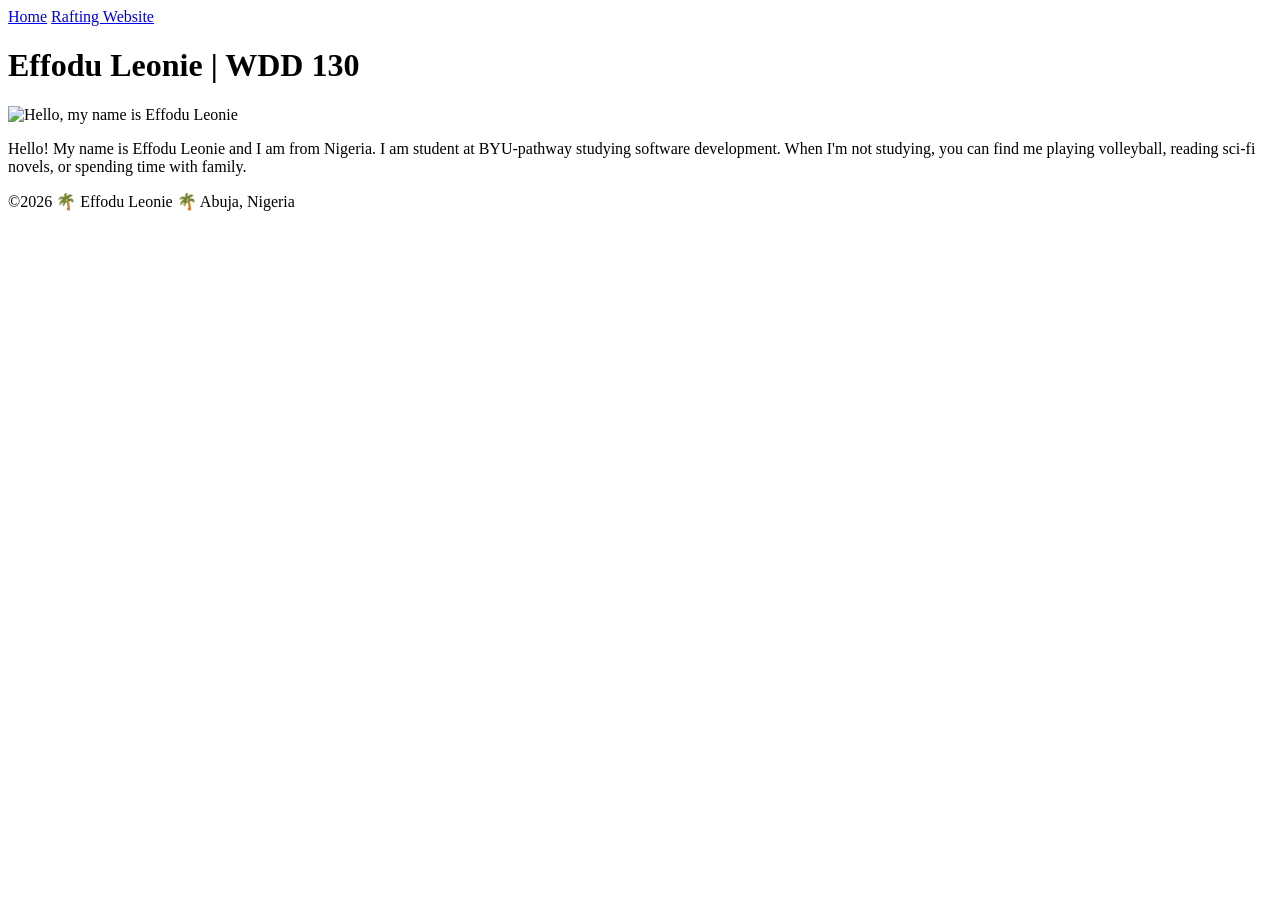
==== index.html @ 8b545617 "my home page" ====
<!DOCTYPE html>
<html lang="en">

<head>
    <meta charset="UTF-8">
    <meta name="viewport" content="width=device-width, initial-scale=1.0">
    <title>Effodu Leonie | WDD 130</title>
</head>

<body>
    <header>
        <nav>
            <a href="#">Home</a>
            <a href="wwr/">Rafting Website</a>
        </nav>
    </header>
    <main>
        <h1>Effodu Leonie | WDD 130</h1>
        <img src="images/profile.jpg" alt="Hello, my name is Effodu Leonie" width="200">
        <p>Hello! My name is Effodu Leonie and I am from Nigeria. I am student at BYU-pathway
            studying software development. When I'm not studying, you can find me playing
            volleyball, reading sci-fi novels, or spending time
            with family.
        </p>
    </main>
    <footer>
        <p>©2026 🌴 Effodu Leonie 🌴 Abuja, Nigeria</p>
    </footer>
</body>

</html>
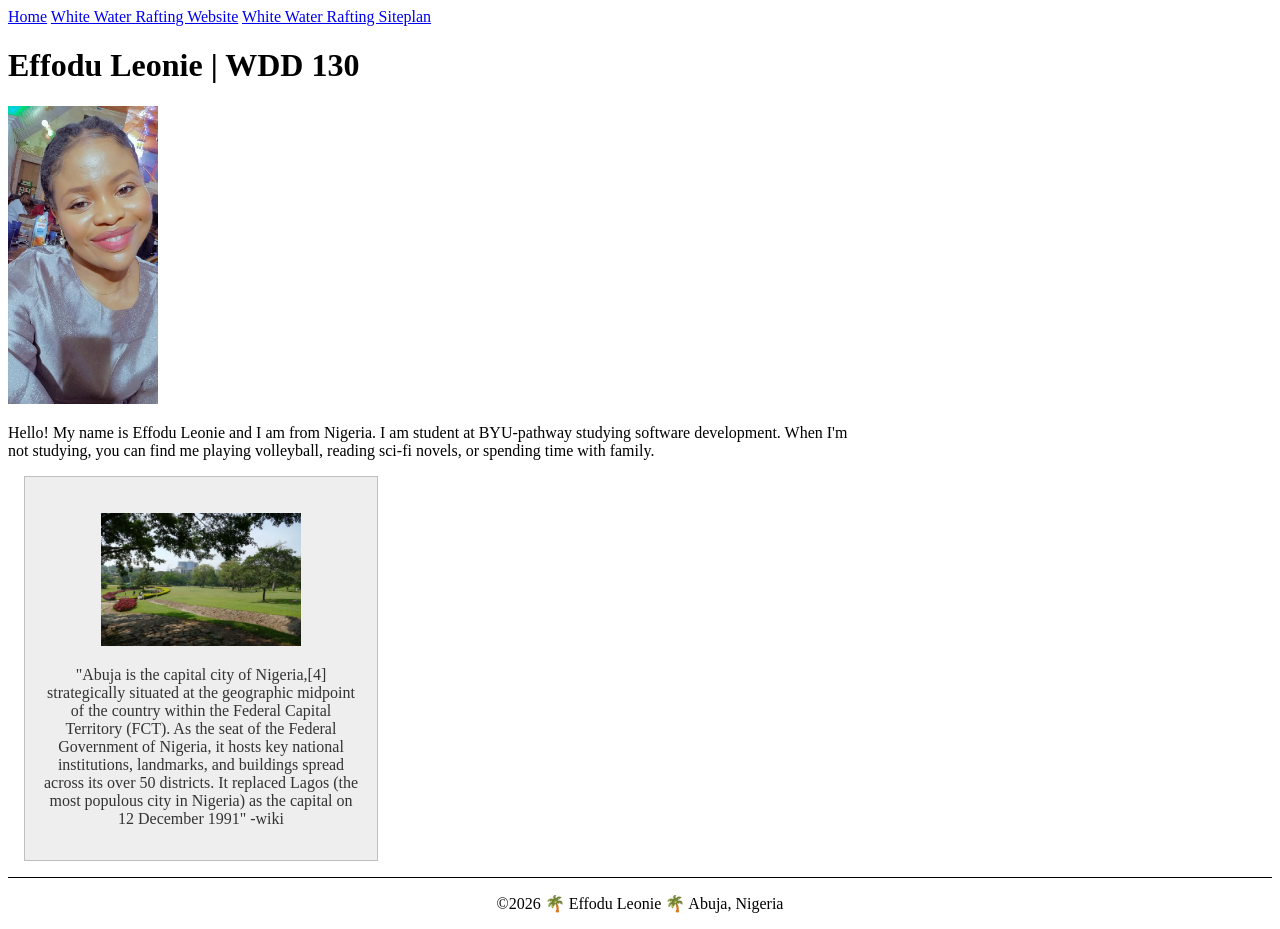
==== commit 15b95ba9: "home page enhancement" ====
--- a/index.html
+++ b/index.html
@@ -5,13 +5,20 @@
     <meta charset="UTF-8">
     <meta name="viewport" content="width=device-width, initial-scale=1.0">
     <title>Effodu Leonie | WDD 130</title>
+    <meta name="description" content="Effodu Leonie's BYU-Idaho WDD 130 course home page">
+    <meta name="author" content="Effodu Leonie">
+
+    <link rel="stylesheet" href="styles/styles.css">
+
 </head>
 
 <body>
     <header>
         <nav>
             <a href="#">Home</a>
-            <a href="wwr/">Rafting Website</a>
+
+            <a href="wwr/">White Water Rafting Website</a>
+            <a href="wwr/site-plan-rafting.html">White Water Rafting Siteplan</a>
         </nav>
     </header>
     <main>
@@ -23,6 +30,18 @@
             with family.
         </p>
     </main>
+
+    <aside>
+        <h2></h2>
+        <img src="images/Abuja_Millennium_Park_2019_01.webp" alt="Abuja City">
+        <p>"Abuja is the capital city of Nigeria,[4] strategically situated at the
+            geographic midpoint of the country within the Federal Capital Territory (FCT). As the
+            seat of the Federal
+            Government of Nigeria, it hosts key national institutions, landmarks, and buildings
+            spread across its over 50 districts. It replaced Lagos (the most populous city in
+            Nigeria) as the capital on 12 December 1991" -wiki</p>
+
+    </aside>
     <footer>
         <p>©2026 🌴 Effodu Leonie 🌴 Abuja, Nigeria</p>
     </footer>
--- a/styles/styles.css
+++ b/styles/styles.css
@@ -0,0 +1,34 @@
+main {
+    max-width: 840px;
+}
+
+main img {
+    width: 150px;
+    height: auto;
+}
+
+p {
+    padding: 0;
+}
+
+aside {
+    width: 20rem;
+    margin: 1rem;
+    border: 1px solid rgb(0 0 0 / 0.2);
+    /* 1 */
+    padding: 1rem;
+    background-color: #eee;
+    color: #333;
+    text-align: center;
+}
+
+aside img {
+    width: 200px;
+    height: auto;
+}
+
+footer {
+    margin-top: 15px;
+    border-top: 1px solid #000;
+    text-align: center;
+}
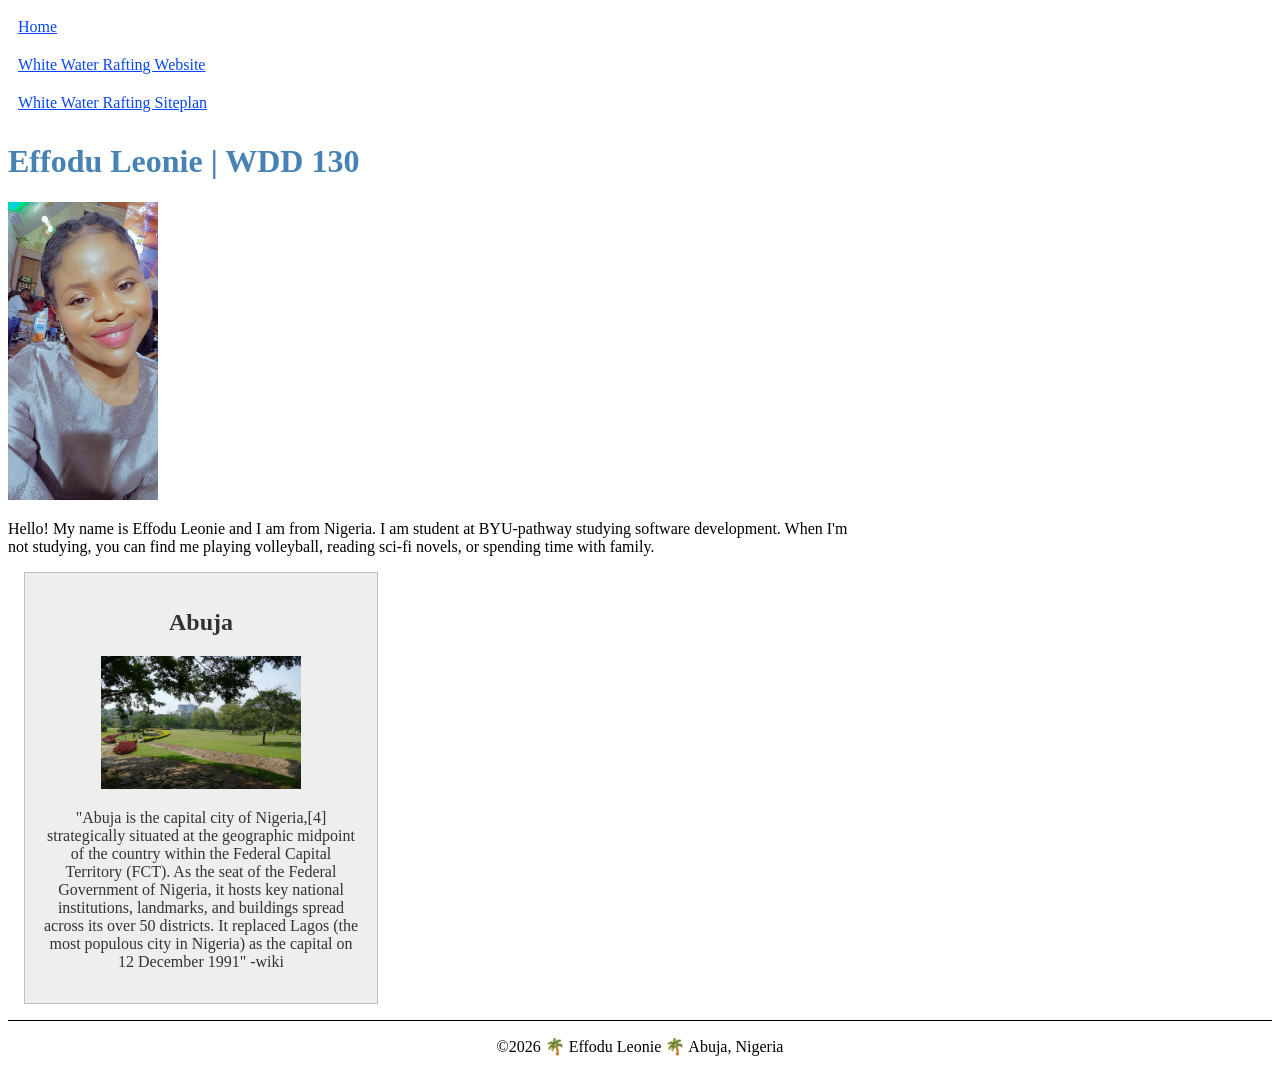
==== commit ccaafef0: "h2 and color" ====
--- a/index.html
+++ b/index.html
@@ -32,7 +32,7 @@
     </main>
 
     <aside>
-        <h2></h2>
+        <h2>Abuja</h2>
         <img src="images/Abuja_Millennium_Park_2019_01.webp" alt="Abuja City">
         <p>"Abuja is the capital city of Nigeria,[4] strategically situated at the
             geographic midpoint of the country within the Federal Capital Territory (FCT). As the
--- a/styles/styles.css
+++ b/styles/styles.css
@@ -1,5 +1,16 @@
 main {
     max-width: 840px;
+}
+
+nav a {
+    color: rgb(9, 71, 244);
+    padding: 10px;
+    display: block;
+}
+
+h1 {
+    color: steelblue;
+
 }
 
 main img {
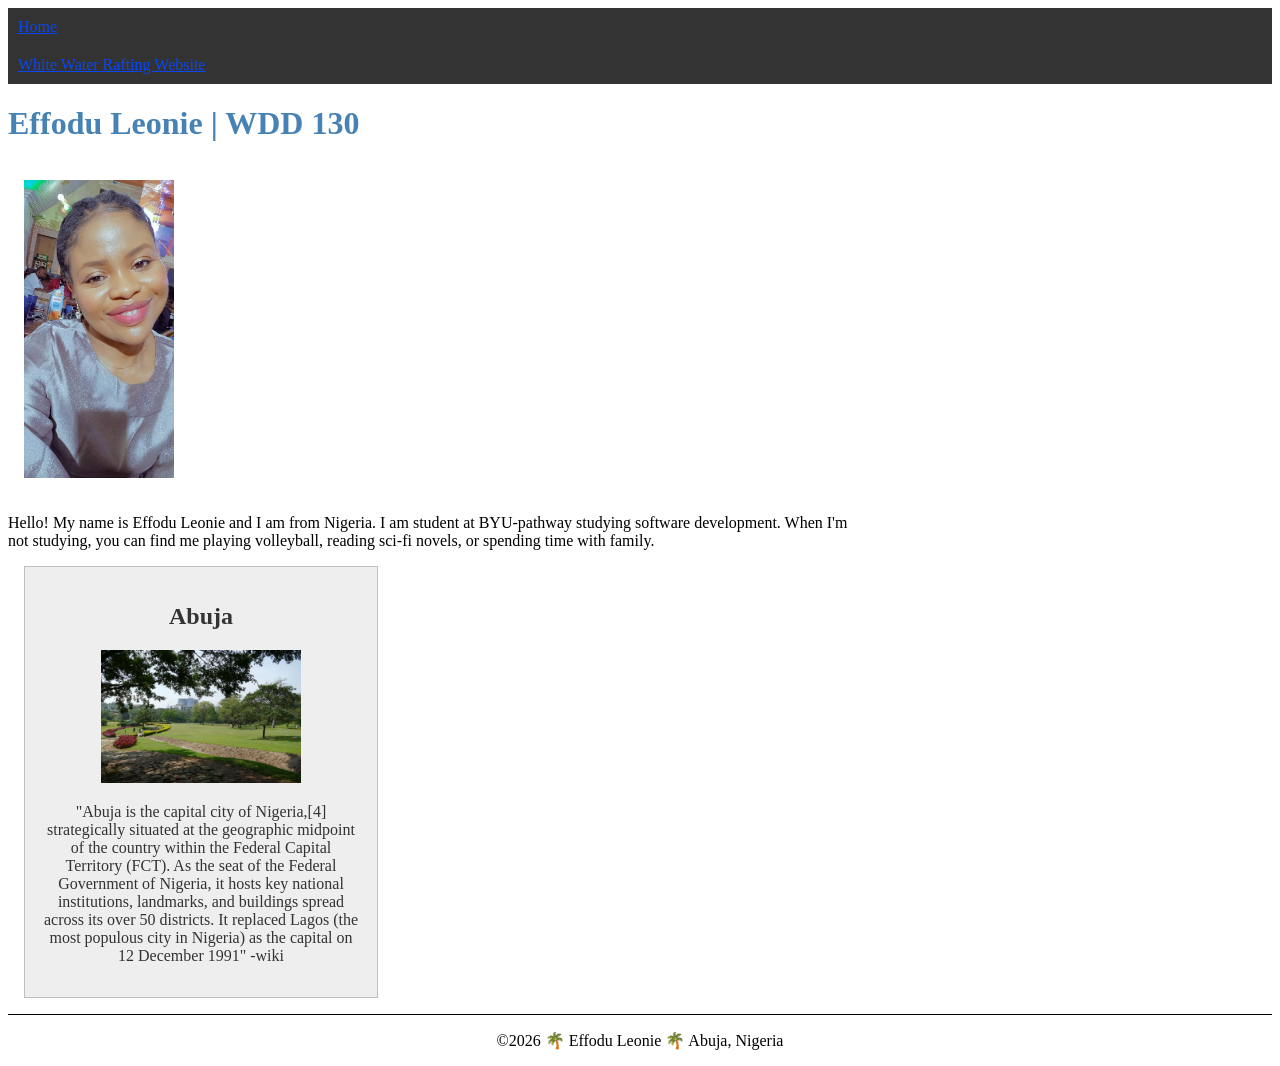
==== commit c757bdba: "audit changes" ====
--- a/index.html
+++ b/index.html
@@ -16,9 +16,7 @@
     <header>
         <nav>
             <a href="#">Home</a>
-
             <a href="wwr/">White Water Rafting Website</a>
-            <a href="wwr/site-plan-rafting.html">White Water Rafting Siteplan</a>
         </nav>
     </header>
     <main>
@@ -33,7 +31,7 @@
 
     <aside>
         <h2>Abuja</h2>
-        <img src="images/Abuja_Millennium_Park_2019_01.webp" alt="Abuja City">
+        <img src="images/abuja_park.webp" alt="Abuja City">
         <p>"Abuja is the capital city of Nigeria,[4] strategically situated at the
             geographic midpoint of the country within the Federal Capital Territory (FCT). As the
             seat of the Federal
--- a/styles/styles.css
+++ b/styles/styles.css
@@ -1,5 +1,10 @@
 main {
     max-width: 840px;
+}
+
+nav {
+    background-color: #333;
+    padding: auto;
 }
 
 nav a {
@@ -10,12 +15,14 @@
 
 h1 {
     color: steelblue;
-
 }
 
 main img {
     width: 150px;
     height: auto;
+    border: #000;
+    padding: 1em;
+    box-shadow: 0;
 }
 
 p {
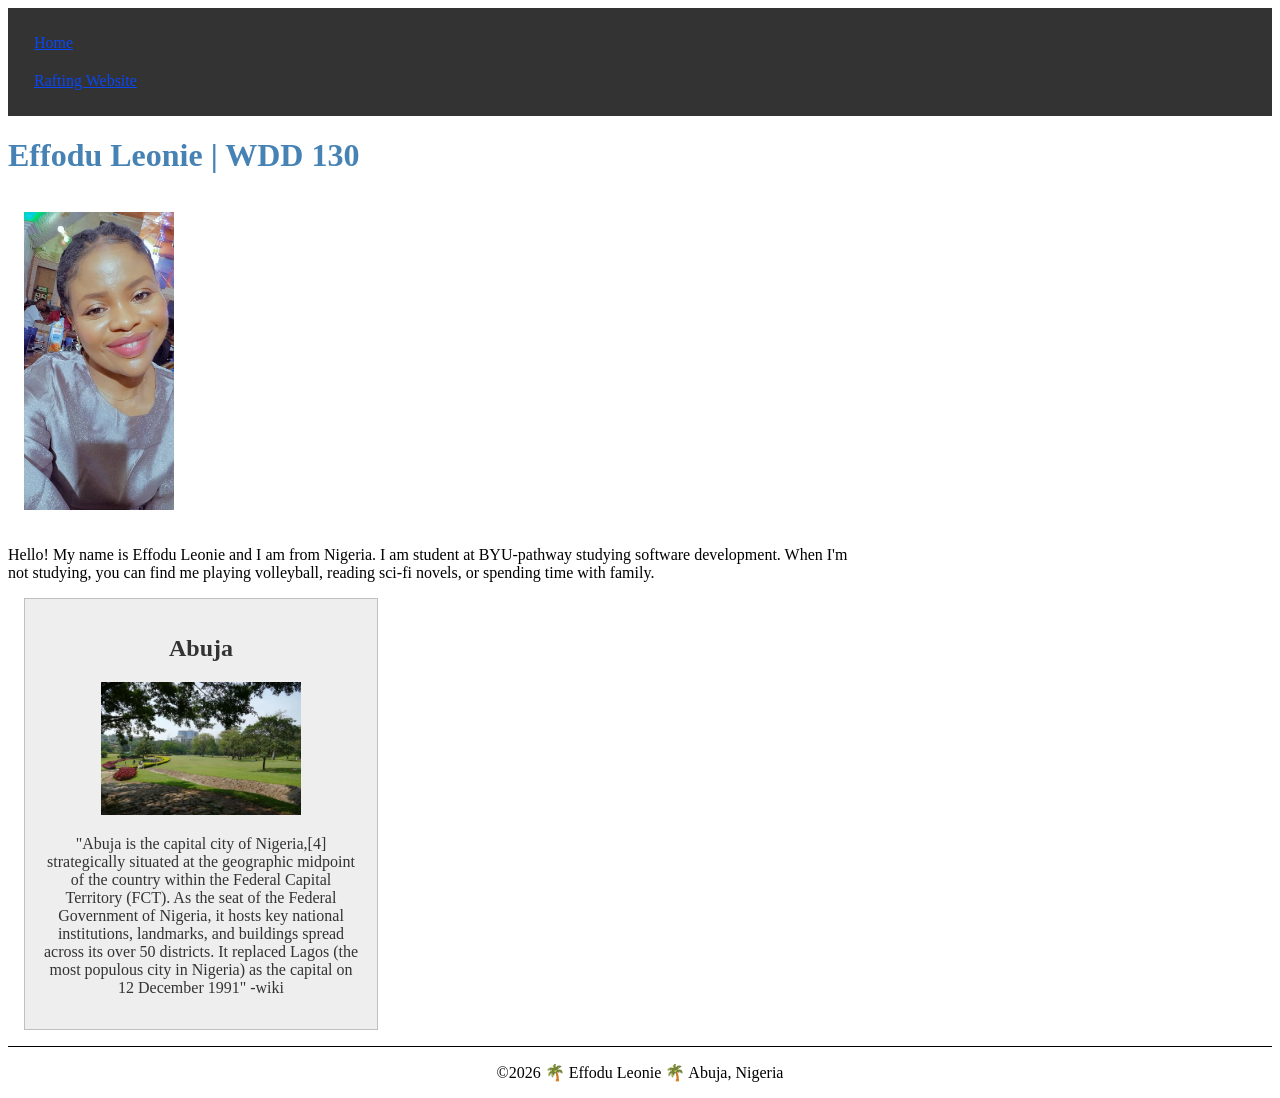
==== commit 893644f6: "more audit" ====
--- a/index.html
+++ b/index.html
@@ -16,7 +16,7 @@
     <header>
         <nav>
             <a href="#">Home</a>
-            <a href="wwr/">White Water Rafting Website</a>
+            <a href="wwr/">Rafting Website</a>
         </nav>
     </header>
     <main>
--- a/styles/styles.css
+++ b/styles/styles.css
@@ -4,7 +4,7 @@
 
 nav {
     background-color: #333;
-    padding: auto;
+    padding: 1em;
 }
 
 nav a {
@@ -22,7 +22,7 @@
     height: auto;
     border: #000;
     padding: 1em;
-    box-shadow: 0;
+    box-shadow: 1px;
 }
 
 p {
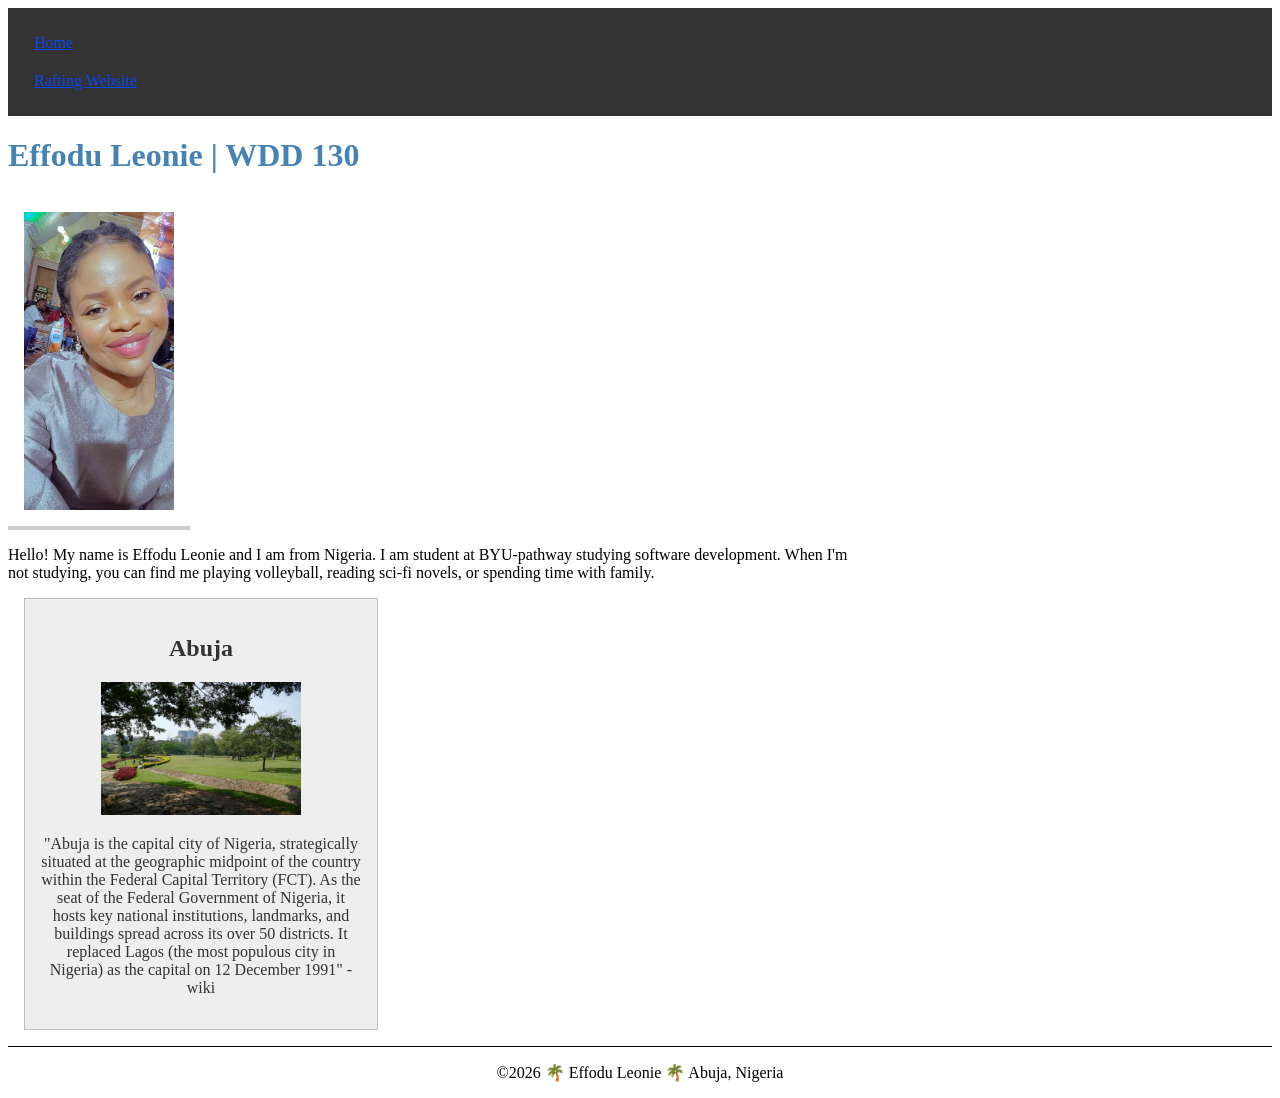
==== commit 3d4fe9c6: "auditing" ====
--- a/index.html
+++ b/index.html
@@ -32,7 +32,7 @@
     <aside>
         <h2>Abuja</h2>
         <img src="images/abuja_park.webp" alt="Abuja City">
-        <p>"Abuja is the capital city of Nigeria,[4] strategically situated at the
+        <p>"Abuja is the capital city of Nigeria, strategically situated at the
             geographic midpoint of the country within the Federal Capital Territory (FCT). As the
             seat of the Federal
             Government of Nigeria, it hosts key national institutions, landmarks, and buildings
--- a/styles/styles.css
+++ b/styles/styles.css
@@ -22,7 +22,7 @@
     height: auto;
     border: #000;
     padding: 1em;
-    box-shadow: 1px;
+    box-shadow: 0 4px rgb(0 0 0 / 0.2);
 }
 
 p {
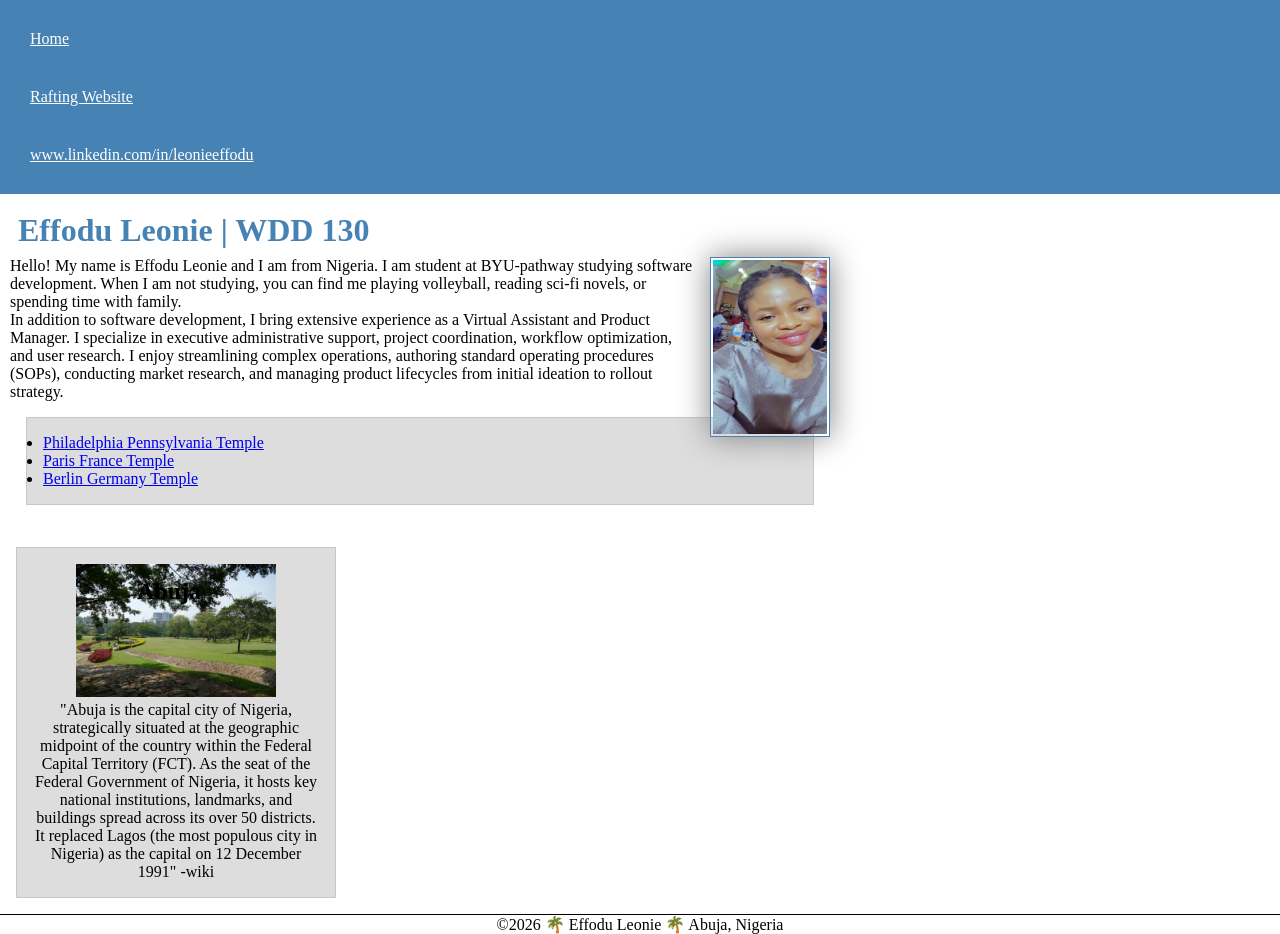
==== commit a6f0266d: "edits" ====
--- a/index.html
+++ b/index.html
@@ -1,5 +1,6 @@
+<!-- 12 sept 2026 -->
 <!DOCTYPE html>
-<html lang="en">
+<html lang="en-US">
 
 <head>
     <meta charset="UTF-8">
@@ -7,7 +8,6 @@
     <title>Effodu Leonie | WDD 130</title>
     <meta name="description" content="Effodu Leonie's BYU-Idaho WDD 130 course home page">
     <meta name="author" content="Effodu Leonie">
-
     <link rel="stylesheet" href="styles/styles.css">
 
 </head>
@@ -17,27 +17,51 @@
         <nav>
             <a href="#">Home</a>
             <a href="wwr/">Rafting Website</a>
+            <a href="https://linkedin.com">www.linkedin.com/in/leonieeffodu</a>
         </nav>
     </header>
     <main>
         <h1>Effodu Leonie | WDD 130</h1>
         <img src="images/profile.jpg" alt="Hello, my name is Effodu Leonie" width="200">
-        <p>Hello! My name is Effodu Leonie and I am from Nigeria. I am student at BYU-pathway
-            studying software development. When I'm not studying, you can find me playing
-            volleyball, reading sci-fi novels, or spending time
-            with family.
+        <p>
+            Hello! My name is Effodu Leonie and I am from Nigeria. I am student at BYU-pathway
+            studying software development. When I am not studying, you can find me playing
+            volleyball, reading sci-fi novels, or spending time with family.
         </p>
+
+        <p>
+            In addition to software
+            development,
+            I bring extensive experience as a Virtual Assistant and Product Manager. I specialize in
+            executive administrative support, project coordination, workflow optimization, and user
+            research. I enjoy streamlining complex operations, authoring standard operating
+            procedures
+            (SOPs), conducting market research, and managing product lifecycles from initial
+            ideation
+            to rollout strategy.
+
+        </p>
+
+        <ul class="box">
+            <li><a href="https://www.churchofjesuschrist.org/temples/details/philadelphia-pennsylvania-temple"
+                  target="_blank" rel="noopener">Philadelphia Pennsylvania Temple</a></li>
+            <li><a href="https://www.churchofjesuschrist.org/temples/details/paris-france-temple"
+                  target="_blank" rel="noopener">Paris France Temple</a></li>
+            <li><a href="https://www.churchofjesuschrist.org/temples/details/berlin-germany-temple"
+                  target="_blank" rel="noopener">Berlin Germany Temple</a></li>
+        </ul>
     </main>
 
-    <aside>
+    <aside class="box">
         <h2>Abuja</h2>
-        <img src="images/abuja_park.webp" alt="Abuja City">
+        <img src="images/abuja_park.webp" alt="Abuja City in Nigeria">
         <p>"Abuja is the capital city of Nigeria, strategically situated at the
             geographic midpoint of the country within the Federal Capital Territory (FCT). As the
             seat of the Federal
             Government of Nigeria, it hosts key national institutions, landmarks, and buildings
             spread across its over 50 districts. It replaced Lagos (the most populous city in
-            Nigeria) as the capital on 12 December 1991" -wiki</p>
+            Nigeria) as the capital on 12 December 1991" -wiki
+        </p>
 
     </aside>
     <footer>
--- a/styles/styles.css
+++ b/styles/styles.css
@@ -1,28 +1,43 @@
-main {
-    max-width: 840px;
+* {
+    margin: 0;
+    padding: 0;
+    box-sizing: border-box;
+}
+
+body {
+    font-size: 16px;
+    font-family: roboto;
 }
 
 nav {
-    background-color: #333;
-    padding: 1em;
+    background-color: steelblue;
+    padding: 10px;
 }
 
 nav a {
-    color: rgb(9, 71, 244);
-    padding: 10px;
+    color: white;
+    padding: 20px;
     display: block;
 }
 
 h1 {
     color: steelblue;
+    padding: .5rem;
+}
+
+main {
+    max-width: 840px;
+    padding: 10px;
 }
 
 main img {
-    width: 150px;
-    height: auto;
-    border: #000;
-    padding: 1em;
-    box-shadow: 0 4px rgb(0 0 0 / 0.2);
+    width: 120px;
+    height: 180px;
+    border: 1px solid steelblue;
+    padding: 2px;
+    box-shadow: 0 0 30px gray;
+    float: right;
+    margin: 0 0 1rem 1rem;
 }
 
 p {
@@ -31,13 +46,8 @@
 
 aside {
     width: 20rem;
-    margin: 1rem;
-    border: 1px solid rgb(0 0 0 / 0.2);
-    /* 1 */
-    padding: 1rem;
-    background-color: #eee;
-    color: #333;
     text-align: center;
+    position: relative;
 }
 
 aside img {
@@ -45,8 +55,23 @@
     height: auto;
 }
 
+aside h2 {
+    position: absolute;
+    top: 30px;
+    left: 120px;
+}
+
 footer {
     margin-top: 15px;
     border-top: 1px solid #000;
     text-align: center;
+}
+
+/* class selector */
+.box {
+    margin: 1rem;
+    border: 1px solid rgba(0, 0, 0, .1);
+    padding: 1rem;
+    background-color: #ddd;
+    color: #000;
 }
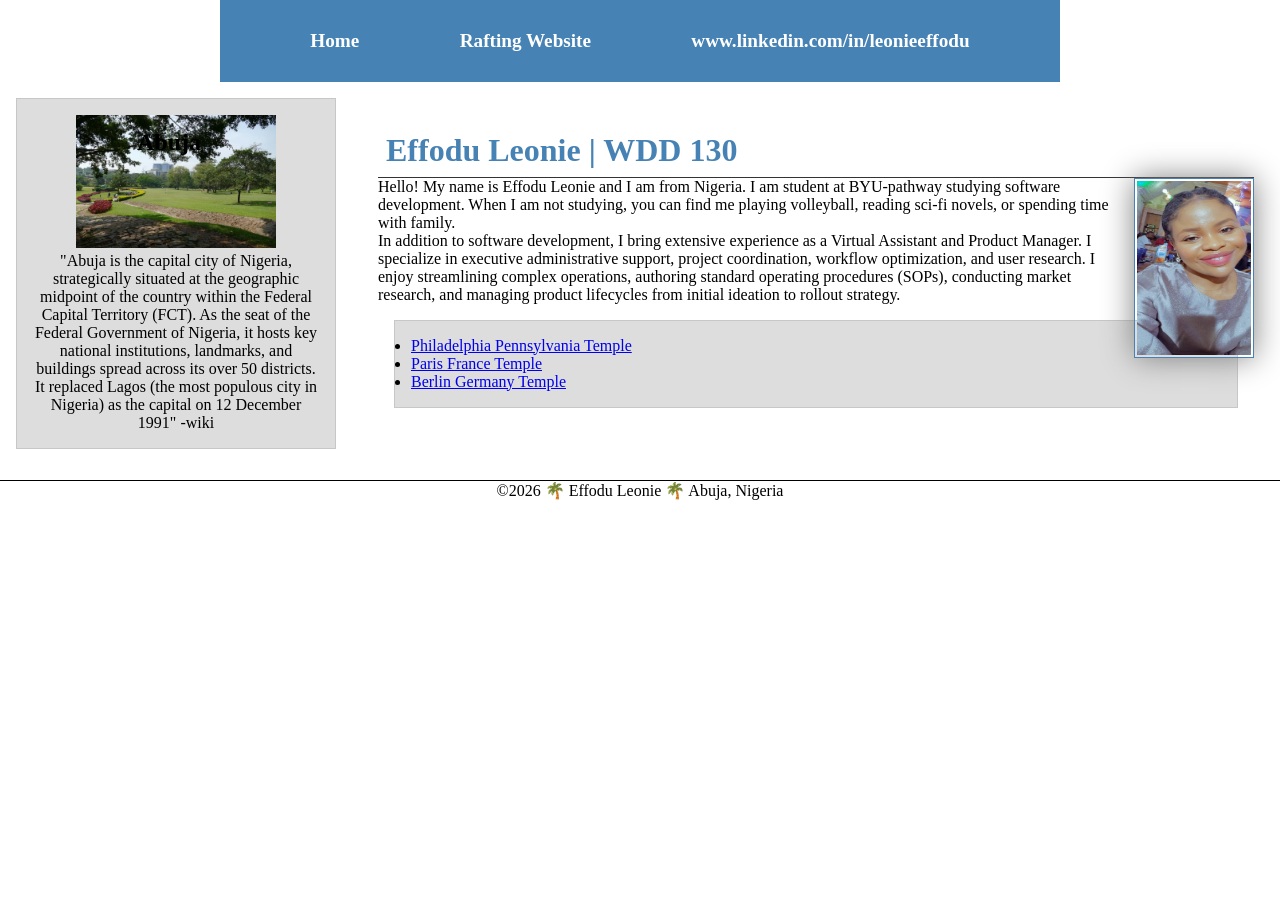
==== commit 68e460db: "flex and grid" ====
--- a/index.html
+++ b/index.html
@@ -20,50 +20,54 @@
             <a href="https://linkedin.com">www.linkedin.com/in/leonieeffodu</a>
         </nav>
     </header>
-    <main>
-        <h1>Effodu Leonie | WDD 130</h1>
-        <img src="images/profile.jpg" alt="Hello, my name is Effodu Leonie" width="200">
-        <p>
-            Hello! My name is Effodu Leonie and I am from Nigeria. I am student at BYU-pathway
-            studying software development. When I am not studying, you can find me playing
-            volleyball, reading sci-fi novels, or spending time with family.
-        </p>
+    <div class="grid">
+        <main>
+            <h1>Effodu Leonie | WDD 130</h1>
+            <img src="images/profile.jpg" alt="Hello, my name is Effodu Leonie" width="200">
+            <p>
+                Hello! My name is Effodu Leonie and I am from Nigeria. I am student at BYU-pathway
+                studying software development. When I am not studying, you can find me playing
+                volleyball, reading sci-fi novels, or spending time with family.
+            </p>
 
-        <p>
-            In addition to software
-            development,
-            I bring extensive experience as a Virtual Assistant and Product Manager. I specialize in
-            executive administrative support, project coordination, workflow optimization, and user
-            research. I enjoy streamlining complex operations, authoring standard operating
-            procedures
-            (SOPs), conducting market research, and managing product lifecycles from initial
-            ideation
-            to rollout strategy.
+            <p>
+                In addition to software
+                development,
+                I bring extensive experience as a Virtual Assistant and Product Manager. I
+                specialize in
+                executive administrative support, project coordination, workflow optimization, and
+                user
+                research. I enjoy streamlining complex operations, authoring standard operating
+                procedures
+                (SOPs), conducting market research, and managing product lifecycles from initial
+                ideation
+                to rollout strategy.
 
-        </p>
+            </p>
 
-        <ul class="box">
-            <li><a href="https://www.churchofjesuschrist.org/temples/details/philadelphia-pennsylvania-temple"
-                  target="_blank" rel="noopener">Philadelphia Pennsylvania Temple</a></li>
-            <li><a href="https://www.churchofjesuschrist.org/temples/details/paris-france-temple"
-                  target="_blank" rel="noopener">Paris France Temple</a></li>
-            <li><a href="https://www.churchofjesuschrist.org/temples/details/berlin-germany-temple"
-                  target="_blank" rel="noopener">Berlin Germany Temple</a></li>
-        </ul>
-    </main>
+            <ul class="box">
+                <li><a href="https://www.churchofjesuschrist.org/temples/details/philadelphia-pennsylvania-temple"
+                      target="_blank" rel="noopener">Philadelphia Pennsylvania Temple</a></li>
+                <li><a href="https://www.churchofjesuschrist.org/temples/details/paris-france-temple"
+                      target="_blank" rel="noopener">Paris France Temple</a></li>
+                <li><a href="https://www.churchofjesuschrist.org/temples/details/berlin-germany-temple"
+                      target="_blank" rel="noopener">Berlin Germany Temple</a></li>
+            </ul>
+        </main>
 
-    <aside class="box">
-        <h2>Abuja</h2>
-        <img src="images/abuja_park.webp" alt="Abuja City in Nigeria">
-        <p>"Abuja is the capital city of Nigeria, strategically situated at the
-            geographic midpoint of the country within the Federal Capital Territory (FCT). As the
-            seat of the Federal
-            Government of Nigeria, it hosts key national institutions, landmarks, and buildings
-            spread across its over 50 districts. It replaced Lagos (the most populous city in
-            Nigeria) as the capital on 12 December 1991" -wiki
-        </p>
-
-    </aside>
+        <aside class="box">
+            <h2>Abuja</h2>
+            <img src="images/abuja_park.webp" alt="Abuja City in Nigeria">
+            <p>"Abuja is the capital city of Nigeria, strategically situated at the
+                geographic midpoint of the country within the Federal Capital Territory (FCT). As
+                the
+                seat of the Federal
+                Government of Nigeria, it hosts key national institutions, landmarks, and buildings
+                spread across its over 50 districts. It replaced Lagos (the most populous city in
+                Nigeria) as the capital on 12 December 1991" -wiki
+            </p>
+        </aside>
+    </div>
     <footer>
         <p>©2026 🌴 Effodu Leonie 🌴 Abuja, Nigeria</p>
     </footer>
--- a/styles/styles.css
+++ b/styles/styles.css
@@ -12,22 +12,38 @@
 nav {
     background-color: steelblue;
     padding: 10px;
+    display: flex;
+    justify-content: space-evenly;
+    align-items: center;
 }
 
 nav a {
     color: white;
     padding: 20px;
     display: block;
+    text-decoration: none;
+    font-size: 1.2rem;
+    font-weight: 700;
+    color: #fff
+        /* shorthand for white */
+    ;
 }
 
 h1 {
     color: steelblue;
     padding: .5rem;
+    border-bottom: 1px solid #333;
+}
+
+.grid {
+    display: grid;
+    align-items: center;
 }
 
 main {
-    max-width: 840px;
     padding: 10px;
+    grid-column: 2/3;
+    margin: 1rem;
 }
 
 main img {
@@ -48,6 +64,8 @@
     width: 20rem;
     text-align: center;
     position: relative;
+    grid-column: 1/2;
+    grid-row: 1/2;
 }
 
 aside img {
@@ -74,4 +92,11 @@
     padding: 1rem;
     background-color: #ddd;
     color: #000;
+}
+
+header,
+.grid footer {
+    max-width: 840px;
+    margin: auto;
+
 }
